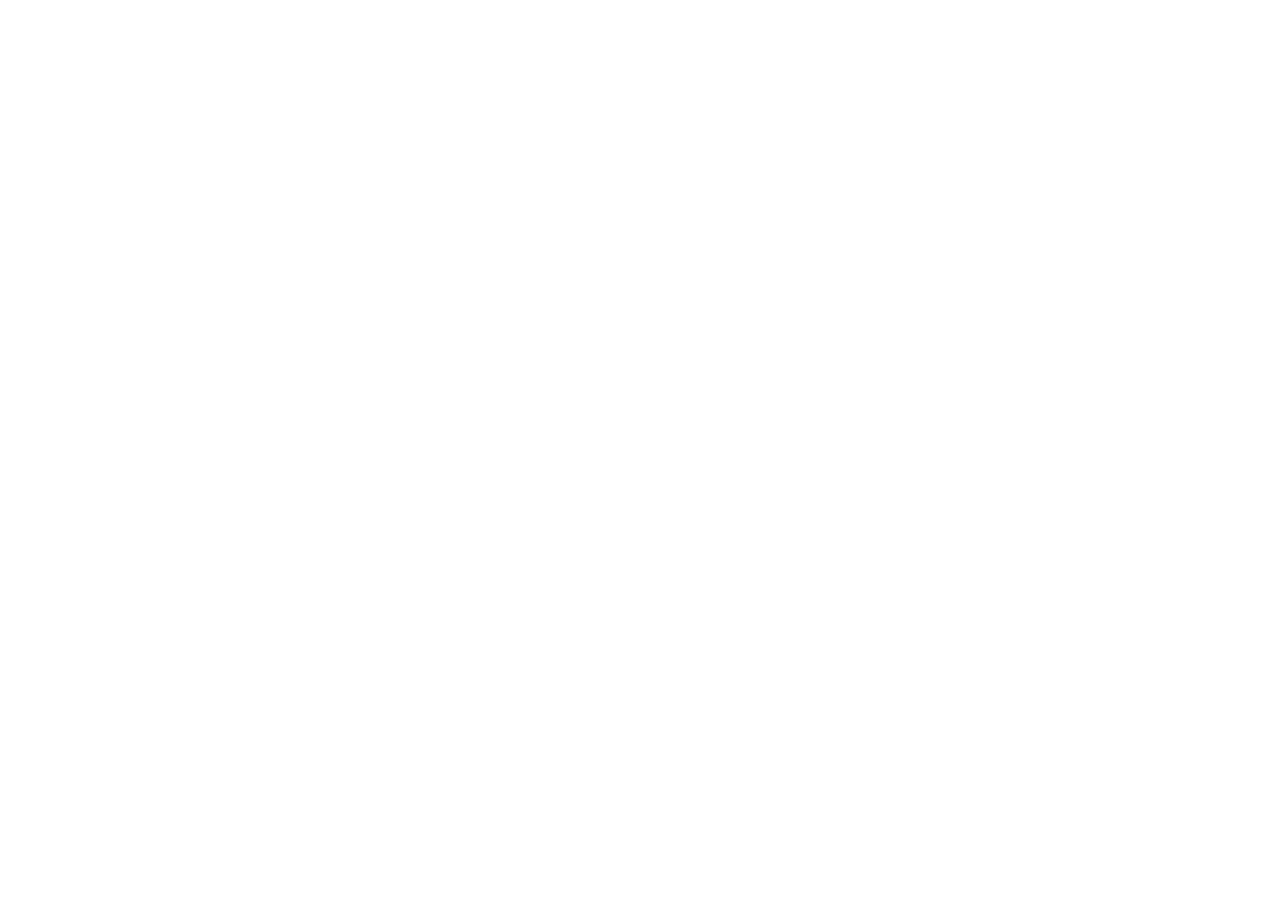
==== ProjectOne/index.html @ 0826baa7 "111" ====
<!DOCTYPE html>
<html lang="en">

<head>
    <meta charset="UTF-8">
    <meta name="viewport" content="width=device-width, initial-scale=1.0">
    <meta http-equiv="X-UA-Compatible" content="ie=edge">

    <link rel="stylesheet" href="../ProjectOne-master/css/only base.css">
    <link rel="stylesheet" href="../ProjectOne-master/css/index.css">

    <title>新蛋网</title>
</head>

<body>
    <div id="newEgg">
        <div class="header">
            <div class="header1">
                <div class="content clearfloat">
                    
                </div>
            </div>
            <div class="header2">
                <div class="content clearfloat">
                </div>
            </div>
            <div class="header3" id="header3">
                <div class="content clearfloat">
                </div>
            </div>
        </div>
        <!-- <div class="banner">
        </div>
        <div class="main">
        </div>
        <div class="footer">
        </div>
        <div class="aside">
        </div>
    </div> -->
</body>



</html>
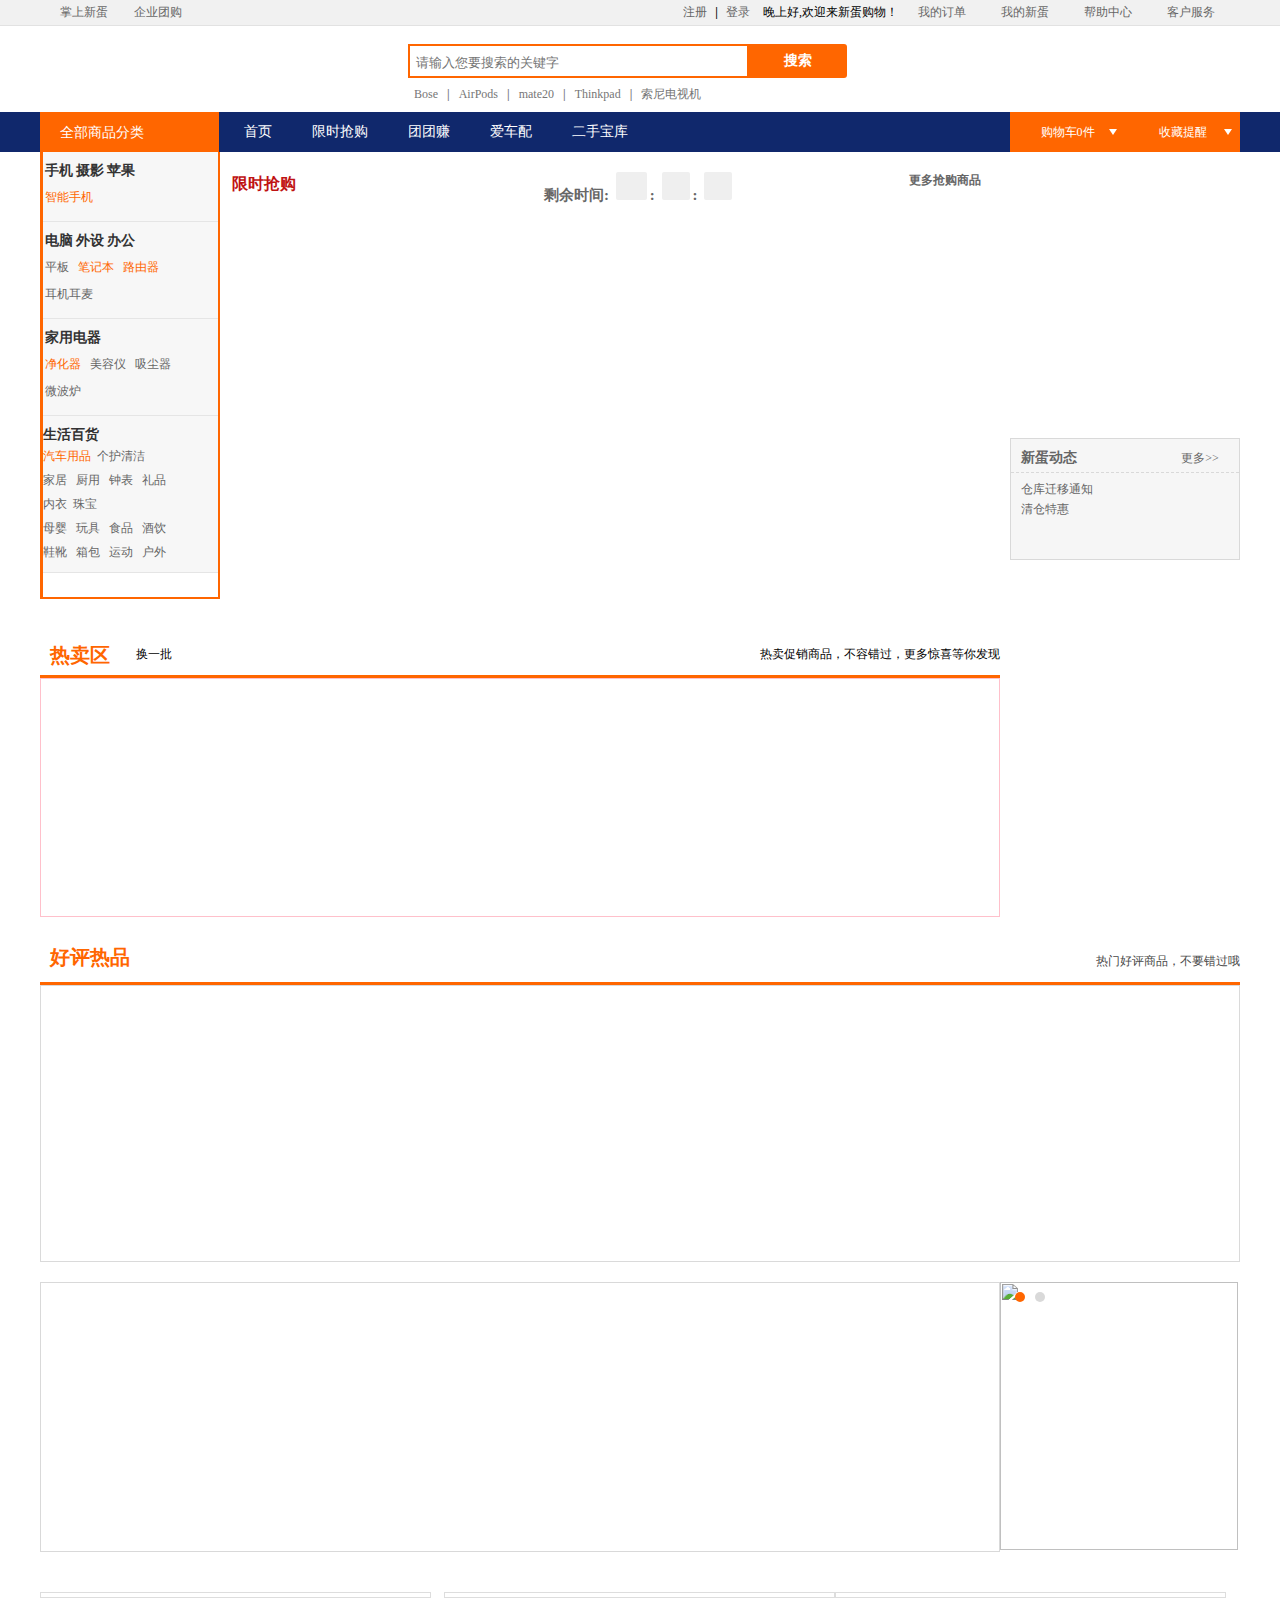
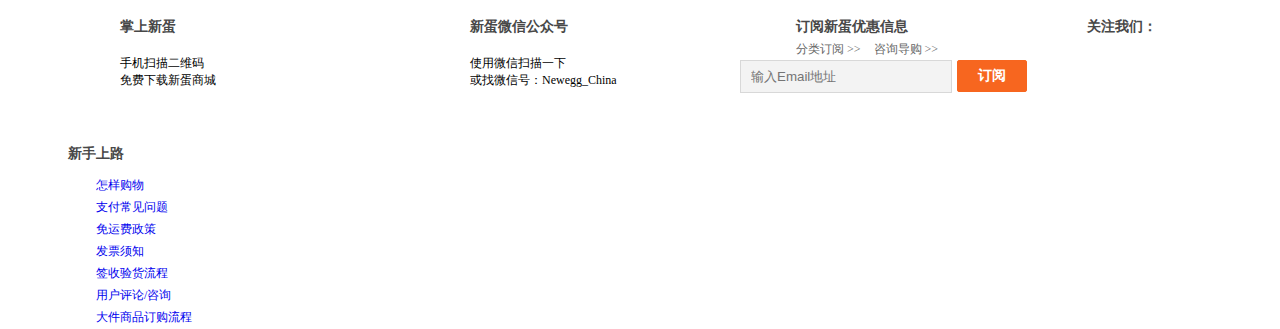
==== commit 3543d569: "不想写首页了" ====
--- a/ProjectOne/index.html
+++ b/ProjectOne/index.html
@@ -3,11 +3,27 @@
 
 <head>
     <meta charset="UTF-8">
-    <meta name="viewport" content="width=device-width, initial-scale=1.0">
-    <meta http-equiv="X-UA-Compatible" content="ie=edge">
-
-    <link rel="stylesheet" href="../ProjectOne-master/css/only base.css">
-    <link rel="stylesheet" href="../ProjectOne-master/css/index.css">
+    <link rel="stylesheet" href="../ProjectOne/css/only base.css">
+
+    <link rel="stylesheet" href="../ProjectOne/css/index.css">
+    <!-- 字体图标 -->
+    <link rel="stylesheet" href="../ProjectOne/css/font_fknrdu9opt5/iconfont.css">
+    <link rel="stylesheet" href="../ProjectOne/css/font_sjpjuqldo1c/iconfont.css">
+    <link rel="stylesheet" href="../ProjectOne/css/font_24dx3bzf0zr/iconfont.css">
+    <link rel="stylesheet" href="../ProjectOne/css/font_9bovyqozj49/iconfont.css">
+    <link rel="stylesheet" href="../ProjectOne/css/font_3hfa3jl4brh/iconfont.css">
+    <link rel="stylesheet" href="../ProjectOne/css/font_wdfr5un4haa/iconfont.css">
+
+    <link rel="stylesheet" href="../ProjectOne/css/lunbotu1.css">
+    <link rel="stylesheet" href="../ProjectOne/css/lunbotu2.css">
+    <link rel="stylesheet" href="../ProjectOne/css/lunbotu3.css">
+    <link rel="stylesheet" href="../ProjectOne/css/lunbotu4.css">
+    <link rel="stylesheet" href="../ProjectOne/css/lunbotu5.css">
+    <link rel="stylesheet" href="../ProjectOne/css/lunbotu6.css">
+    <link rel="stylesheet" href="../ProjectOne/css/lunbotu7.css">
+
+
+    <script src="../ProjectOne/js/jquery-3.4.1.js"></script>
 
     <title>新蛋网</title>
 </head>
@@ -16,28 +32,533 @@
     <div id="newEgg">
         <div class="header">
             <div class="header1">
-                <div class="content clearfloat">
-                    
+                <div class="content ">
+                    <ul class="left">
+                        <li>
+                            <a href="">掌上新蛋</a>
+                            <ul>
+                                <li>
+                                    <h2>新蛋APP</h2>
+                                    <img src="https://c2.neweggimages.com.cn/WebResources/2009/Default/Nest/img_v3/qrcode_app.png"
+                                        width="100" height="100" alt="">
+                                    <p>全新APP</p>
+                                    <p>让购物成为享受</p>
+                                </li>
+                                <li>
+                                    <p>新蛋公众号</p>
+                                    <img src="https://c2.neweggimages.com.cn/WebResources/2009/Default/Nest/img_v3/qrcode_wechat.jpg"
+                                        width="100" height="100" alt="">
+                                    <p>精彩文章</p>
+                                    <p>周周更不停</p>
+                                </li>
+                            </ul>
+                        </li>
+
+
+                        <li>
+                            <a href="https://www.newegg.cn/Service/HelpCenter.aspx?sysno=30" target="_blank">企业团购</a>
+
+                        </li>
+                    </ul>
+
+                    <div class="right fr">
+                        <div class="left1  fl">
+                            <a href="">注册</a>
+                            <b>|</b>
+                            <a href="">登录</a>
+                            <span>晚上好,欢迎来新蛋购物！</span>
+                        </div>
+
+                        <ul class="fr">
+                            <li>
+                                <a href="">我的订单</a>
+                                <i class="iconfont icon-jiantouarrow483"></i>
+
+                                <span>请 <a href="">登录</a> 后查看</span>
+                            </li>
+                            <li>
+                                <a href="">我的新蛋</a>
+                                <i class="iconfont icon-jiantouarrow483"></i>
+                                <span>请 <a href="">登录</a> 后查看</span>
+                            </li>
+                            <li><a href="">帮助中心</a></li>
+                            <li><a href="">客户服务</a>
+                                <i class="iconfont icon-jiantouarrow483"></i>
+                                <div>
+                                    <p>400-820-4400</p>
+                                    <p>021-67072699</p>
+                                    <p>每天9：00-18：00
+                                    </p>
+                                    <div>
+                                        <a href="" class="fl">在线咨询</a>
+                                        <a href="" class="fl">邮件我们</a>
+                                    </div>
+                                </div>
+                            </li>
+                        </ul>
+                    </div>
                 </div>
             </div>
             <div class="header2">
-                <div class="content clearfloat">
-                </div>
-            </div>
-            <div class="header3" id="header3">
-                <div class="content clearfloat">
+                <div class="content ">
+                    <a href=""></a>
+                    <div>
+
+                        <div>
+                            <input type="text" placeholder="请输入您要搜索的关键字" id="sousuokuang">
+                        </div>
+                        <a href="">搜索</a>
+
+                        <p>
+                            <a href="">Bose</a>
+                            <b>|</b>
+                            <a href="">AirPods</a>
+                            <b>|</b>
+                            <a href="">mate20</a>
+                            <b>|</b>
+                            <a href="">Thinkpad</a>
+                            <b>|</b>
+                            <a href="">索尼电视机</a>
+                        </p>
+                    </div>
+
+                </div>
+            </div>
+            <div class="header3">
+                <div class="content ">
+                    <div>
+                        <a href="">全部商品分类</a>
+                        <i class="iconfont icon-jiantouarrow483"></i>
+                    </div>
+                    <ul>
+                        <li><a href="">首页</a></li>
+                        <li><a href="">限时抢购</a></li>
+                        <li><a href="">团团赚</a></li>
+                        <li><a href="">爱车配</a></li>
+                        <li><a href="">二手宝库</a></li>
+                    </ul>
+                    <ul>
+                        <li> <a href="">购物车0件<i></i></a>
+
+                            <div> <i class="iconfont  icon-gouwuche  "></i> <span>您还没有购买商品，快去挑选吧！</span>
+                            </div>
+
+                        </li>
+                        <li>
+
+                            <a href="">收藏提醒<i></i></a>
+
+                            <div> <span>请登录后查看</span> <a href="">登录</a></div>
+
+                        </li>
+                    </ul>
                 </div>
             </div>
         </div>
-        <!-- <div class="banner">
+        <div class="main1">
+            <div class="content clearfloat">
+                <div class="left fl">
+                    <div class="up clearfloat">
+                        <div class="left1 fl">
+                            <ul id="tabs">
+                                <li class="clearfloat">
+                                    <i class=" iconfont icon-planebfeiji fl"></i>
+                                    <div class="fl">
+                                        <h3>
+                                            <a href="">手机</a>
+                                            <a href="">摄影</a>
+                                            <a href="">苹果</a>
+                                            <i class="iconfont icon-youjiantou"></i>
+                                        </h3>
+                                        <p>
+                                            <a href="" class="aO">智能手机</a>
+                                        </p>
+                                    </div>
+                                </li>
+
+                                <li class="clearfloat"> <i class=" iconfont icon-shouji fl"></i>
+                                    <div class="fl">
+                                        <h3>
+                                            <a href="">电脑</a>
+                                            <a href="">外设</a>
+                                            <a href="">办公</a>
+                                            <i class="iconfont icon-youjiantou"></i>
+                                        </h3>
+                                        <p>
+                                            <a href="">平板</a>
+                                            <a href="" class="aO">笔记本</a>
+                                            <a href="" class="aO">路由器</a>
+                                            <br>
+                                            <a href="">耳机耳麦</a>
+                                        </p>
+                                    </div>
+                                </li>
+
+                                <li class="clearfloat">
+                                    <i class=" iconfont icon-diannao fl"></i>
+                                    <div class="fl">
+                                        <h3>
+                                            <a href="">家用电器</a>
+                                            <i class="iconfont icon-youjiantou"></i>
+                                        </h3>
+                                        <p>
+                                            <a href="" class="aO">净化器</a>
+                                            <a href="">美容仪</a>
+                                            <a href="">吸尘器</a>
+                                            <br>
+                                            <a href="">微波炉</a>
+                                        </p>
+                                    </div>
+                                </li>
+
+                                <div class="clearfloat">
+                                    <i class=" iconfont icon-tubiaozhizuomoban- fl"></i>
+
+                                    <div class="fl">
+                                        <h3>
+                                            <a href="">生活百货</a>
+                                            <i class="iconfont icon-youjiantou"></i>
+                                        </h3>
+
+                                        <ul class="tabs2">
+                                            <li>
+                                                <a href="" class="aO">汽车用品</a><a href="">个护清洁</a>
+                                            </li>
+
+                                            <li>
+                                                <a href="">家居</a>
+                                                <a href="">厨用</a>
+                                                <a href="">钟表</a>
+                                                <a href="">礼品</a>
+                                            </li>
+
+                                            <li>
+                                                <a href="">内衣</a><a href="">珠宝</a>
+                                            </li>
+
+                                            <li>
+                                                <a href="">母婴</a>
+                                                <a href="">玩具</a>
+                                                <a href="">食品</a>
+                                                <a href="">酒饮</a>
+                                            </li>
+
+                                            <li>
+                                                <a href="">鞋靴</a>
+                                                <a href="">箱包</a>
+                                                <a href="">运动</a>
+                                                <a href="">户外</a>
+                                            </li>
+                                        </ul>
+
+                                    </div>
+                                </div>
+
+                            </ul>
+
+                        </div>
+
+                        <div class="right1 fl">
+                            <div class="center" id="center">
+                                <div id="table1" class="001">
+                                </div>
+
+                                <table class="fl table2">
+                                    <caption>热门品牌</caption>
+                                    <tr>
+                                        <td> <a href=""><img
+                                                    src="https://c1.neweggimages.com.cn/NeweggPic2/Marketing/201402/logo/apple.jpg"
+                                                    alt="苹果"></a> </td>
+                                        <td> <a href=""><img
+                                                    src="https://c1.neweggimages.com.cn/NeweggPic2/Description/huaweibannera.jpg"
+                                                    alt="华为"></a> </td>
+                                    </tr>
+                                    <tr>
+                                        <td> <a href="">
+                                                <img width="100" alt="小米"
+                                                    src="https://c1.neweggimages.com.cn/NeweggPic2/Description/xiaomibannera.jpg">
+
+
+                                        <td> <a href=""><img width="100" alt="魅族"
+                                                    src="https://c1.neweggimages.com.cn/NeweggPic2/Description/meizubannera.jpg"></a>
+                                        </td>
+                                    </tr>
+                                    <tr>
+                                        <td> <a href=""><img
+                                                    src="https://c1.neweggimages.com.cn/NeweggPic2/Description/jianengbannerb.jpg"
+                                                    alt="canon"></a> </td>
+                                        <td> <a href=""><img
+                                                    src="https://c1.neweggimages.com.cn/NeweggPic2/Description/nikangbannera.jpg"
+                                                    alt="Nikon"></a> </td>
+                                    </tr>
+                                </table>
+
+                                <div class="bg1"> <img
+                                        src="https://c1.neweggimages.com.cn/NeweggPic2/Description/mate20tu.jpg" alt="">
+                                </div>
+
+                            </div>
+
+                            <div class="up1 banner" id="lunbotu1">
+
+
+                            </div>
+
+                            <div class="down1">
+                                <div class="title1">
+                                    <h2>限时抢购</h2>
+                                    <span>剩余时间: <span id="timer1">
+                                            <span id="spanH"></span>:
+                                            <span id="spanM"></span>:
+                                            <span id="spanS"></span>
+                                        </span></span>
+                                    <a href="https://www.newegg.cn/CountDown.htm" target="_blank"
+                                        class="more">更多抢购商品</a>
+                                </div>
+                                <div id="lunbotu2">
+                                </div>
+                            </div>
+                        </div>
+                    </div>
+                    <div class="down">
+                        <h2>热卖区</h2>
+                        <div class="hot_buy_title">
+                            <p href="" id="change3">换一批</p>
+                            <span>热卖促销商品，不容错过，更多惊喜等你发现</span>
+                        </div>
+                        <div id="lunbotu3">
+                        </div>
+                    </div>
+                </div>
+                <div class="right fr">
+                    <div id="lunbotu4">
+                    </div>
+                    <a href="" class="right_a1"><img
+                            src="https://c1.neweggimages.com.cn/NeweggPic2/Marketing/201907/tg0731/230x218_1.jpg"
+                            alt=""></a>
+                    <div class="news">
+                        <dl>
+                            <dt>
+                                <h5 class="fl">新蛋动态</h5><a href="http://www.newegg.cn/NewsList/1.htm"
+                                    target="_blank">更多&gt;&gt;</a>
+                            </dt>
+
+                            <dd>
+                                <a href="https://www.newegg.cn/News/9270.htm" target="_blank">仓库迁移通知</a>
+                                <i class="iconfont icon-new"></i>
+                            </dd>
+
+                            <dd><a href="http://www.newegg.cn/P/wf4s.htm" target="_blank">清仓特惠</a>
+                            </dd>
+                        </dl>
+                    </div>
+                    <div id="lunbotu5">
+                        <!-- <ul>
+                            <li><a href=""><img src="" alt=""></a></li>
+                            <li><a href=""><img src="" alt=""></a></li>
+                            <li><a href=""><img src="" alt=""></a></li>
+                            <li><a href=""><img src="" alt=""></a></li>
+                            <li><a href=""><img src="" alt=""></a></li>
+                        </ul> -->
+
+                    </div>
+                </div>
+            </div>
+
         </div>
-        <div class="main">
+        <div class="main2 clearfloat">
+            <div class="content">
+                <h2>好评热品 <span>热门好评商品，不要错过哦</span></h2>
+                <ul id="goodsGoodReputation"></ul>
+                </ul>
+                <div class="Container_Tab">
+                    <ul id="goodsGoodReputation2">
+                    </ul>
+                    <div id="lunbotu6">
+
+                    </div>
+                </div>
+
+
+
+            </div>
         </div>
-        <div class="footer">
+        <div class="main3">
+            <div class="content" id="allFloor">
+
+                <div class="floor clearfloat">
+
+                    <div class="right3 fr"></div>
+
+                </div>
+
+            </div>
         </div>
-        <div class="aside">
+        <div class="foot">
+            <div class="content">
+                <ul class="f1 clearfloat">
+                    <li><a href=""> <img
+                                src="https://c1.neweggimages.com.cn/neweggpic2/Marketing/201701/webui/b3_v3.jpg"
+                                alt=""></a>
+                    </li>
+                    <li> <a href=""> <img
+                                src="https://c1.neweggimages.com.cn/neweggpic2/Marketing/201701/webui/b4_v2.jpg"
+                                alt=""></a>
+
+                    </li>
+                    <li>
+                        <a href=""> <img
+                                src="https://c1.neweggimages.com.cn/neweggpic2/Marketing/201701/webui/b5_v2.jpg"
+                                alt=""></a>
+
+                    </li>
+                </ul>
+                <div class="f2 clearfloat">
+                    <ul class="fl  clearfloat">
+                        <li>
+                            <div class="fl f2a"></div>
+
+                            <div class="fl f2b">
+                                <h3>掌上新蛋</h3>
+                                <p>手机扫描二维码
+                                    <br>免费下载新蛋商城
+                                </p>
+
+
+                            </div>
+
+                        </li>
+                        <li>
+                            <div class="fl f2a"></div>
+
+                            <div class="fl f2b">
+                                <h3>新蛋微信公众号</h3>
+                                <p>使用微信扫描一下
+                                    <br>或找微信号：Newegg_China
+                                </p>
+
+
+                            </div>
+
+                        </li>
+                    </ul>
+                    <div class="subscibe fl">
+                        <div class="up2 clearfloat">
+                            <span class="tubiao fl"></span>
+                            <div class="up2a fl">
+                                <h3>订阅新蛋优惠信息</h3>
+                                <p>
+                                    <span class="span1">分类订阅&nbsp;>></span>
+                                    <span>咨询导购&nbsp;>></span>
+                                </p>
+
+                            </div>
+                        </div>
+                        <div class="down2 clearfloat">
+                            <input type="text" placeholder="输入Email地址" class="fl">
+                            <a href="" class="fl">订阅</a>
+                        </div>
+
+
+
+                    </div>
+                    <div class="focusUs fr">
+                        <h3>关注我们：</h3>
+                        <ul class="clearfloat">
+                            <li>
+                                <span class="fl"></span>
+                                <a href="" class="fr">加关注</a>
+                            </li>
+                            <li>
+                                <span class="fl"></span>
+                                <a href="" class="fr">加关注</a>
+                            </li>
+                        </ul>
+
+
+                    </div>
+
+                </div>
+                <div class="f3">
+                    <dl>
+                        <dt>新手上路</dt>
+                        <dd>
+                            <ul>
+                                <li><a href="https://www.newegg.cn/Service/HelpCenter.aspx?sysno=27" target="_blank"
+                                        title="怎样购物">怎样购物</a></li>
+
+                                <li><a href="https://www.newegg.cn/Service/HelpCenter.aspx?sysno=35" target="_blank"
+                                        title="支付常见问题">支付常见问题</a></li>
+
+                                <li><a href="https://www.newegg.cn/Service/HelpCenter.aspx?sysno=71" target="_blank"
+                                        title="免运费政策">免运费政策</a></li>
+                                <li><a href="https://www.newegg.cn/Service/HelpCenter.aspx?sysno=66" target="_blank"
+                                        title="发票须知">发票须知</a></li>
+                                <li><a href="https://www.newegg.cn/Service/HelpCenter.aspx?sysno=97" target="_blank"
+                                        title="签收验货流程">签收验货流程</a></li>
+                                <li><a href="https://www.newegg.cn/Service/HelpCenter.aspx?sysno=98" target="_blank"
+                                        title="用户评论/咨询">用户评论/咨询</a></li>
+                                <li><a href="https://www.newegg.cn/Service/HelpCenter.aspx?sysno=31" target="_blank"
+                                        title="大件商品订购流程">大件商品订购流程</a></li>
+                            </ul>
+                        </dd>
+                    </dl>
+                </div>
+
+            </div>
+
         </div>
-    </div> -->
+    </div>
+    </div>
+    </div>
+    <script src="../ProjectOne/js/index.js"></script>
+
+    <!-- 选项卡数据和渲染js -->
+    <script src="../ProjectOne/server/data/xiangxiangka2 .js"></script>
+    <script src="../ProjectOne/js/tabs.js"></script>
+
+    <!-- 轮播图1 -->
+    <script src="../ProjectOne/js/lunbotu1.js"></script>
+
+    <!-- 定时器1 -->
+    <script src="../ProjectOne/js/timer.js"></script>
+
+    <!-- 轮播图2 -->
+    <script src="../ProjectOne/server/data/lunbotu2.js"></script>
+    <script src="../ProjectOne/js/lunbotu2.js"></script>
+
+    <!-- 轮播图3 -->
+    <script src="../ProjectOne/server/data/lunbotu3.js"></script>
+    <script src="../ProjectOne/js/lunbotu3.js"></script>
+
+    <!-- 轮播图4 -->
+    <script src="../ProjectOne/js/lunbotu4.js"></script>
+
+    <!-- 轮播图5 -->
+    <script src="../ProjectOne/server/data/lunbotu5.js"></script>
+    <script src="../ProjectOne/js/lunbotu5.js"></script>
+
+    <!-- 好评热品1-->
+    <script src="../ProjectOne/server/data/goodsGoodReputation.js"></script>
+    <script src="../ProjectOne/js/goodsGoodReputation.js"></script>
+
+    <!-- 好评热品2-->
+    <script src="../ProjectOne/server/data/goodsGoodReputation2.js"></script>
+    <script src="../ProjectOne/js/goodsGoodReputation2.js"></script>
+
+    <!-- 轮播图6 -->
+    <script src="../ProjectOne/js/lunbotu6.js"></script>
+
+    <!-- main3 floor -->
+    <script src="../ProjectOne/server/data/allFloor.js"></script>
+    <script src="../ProjectOne/js/floor.js"></script>
+
+    <!-- 轮播图7 -->
+    <script src="../ProjectOne/server/data/lunbotu7.js"></script>
+    <script src="../ProjectOne/js/lunbotu7.js"></script>
+
+
+
 </body>
 
 
--- a/ProjectOne/css/only base.css
+++ b/ProjectOne/css/only base.css
@@ -0,0 +1,142 @@
+/*(1)清除默认样式*/
+html,
+body,
+ul,
+li,
+ol,
+dl,
+dd,
+dt,
+p,
+h1,
+h2,
+h3,
+h4,
+h5,
+h6,
+form,
+fieldset,
+legend,
+img,
+input {
+    margin: 0;
+    padding: 0;
+}
+
+fieldset,
+img,
+input,
+button {
+    border: 0 none;
+    padding: 0;
+    margin: 0;
+    outline-style: none;
+}
+
+/*去掉input等聚焦时的蓝色边框*/
+ul,
+li,
+ol {
+    list-style: none;
+}
+
+/* 行内元素的垂直居中 */
+/* 
+vertical-align：top 
+
+*/
+select,
+input {
+    vertical-align: middle;
+}
+
+/*select, input, textarea { font-size:12px; margin:0; }*/
+/*防止拖动*/
+textarea {
+    resize: none;
+}
+
+/*  去掉图片低测默认的3-4像素空白缝隙，或者用display：block也可以*/
+/* table { border-collapse:collapse; } */
+
+img {
+    border: 0;
+    vertical-align: middle;
+}
+
+
+a {
+    text-decoration: none;
+}
+
+
+/*清除浮动（不管）*/
+.clearfix:before,
+.clearfix:after {
+    /*清楚浮动*/
+    content: "";
+    display: table;
+}
+
+.clearfix:after {
+    clear: both;
+}
+
+.clearfix {
+    *zoom: 1;
+    /*IE/7/6*/
+}
+
+h1,
+h2,
+h3,
+h4,
+h5,
+h6 {
+    font-weight: normal;
+    font-size: 1em;
+}
+
+/* 设置h标签的大小，设置跟父亲一样大的字体font-size:100%; */
+
+s,
+i,
+em {
+    font-style: normal;
+    text-decoration: none;
+}
+
+
+.fl {
+    float: left;
+}
+
+.fr {
+    float: right;
+}
+
+.ac {
+    text-align: center;
+}
+
+.f12 {
+    font-size: 12px;
+}
+
+.f14 {
+    font-size: 14px;
+}
+
+.f16 {
+    font-size: 16px;
+}
+
+/* 万能清浮动大法好 */
+.clearfloat::after {
+    content: "";
+    display: block;
+    overflow: hidden;
+    height: 0;
+    clear: both;
+    visibility: hidden;
+}--- a/ProjectOne/css/index.css
+++ b/ProjectOne/css/index.css
@@ -0,0 +1,1496 @@
+#newEgg {
+  width: 100%;
+  height: 100%;
+  font-size: 12px;
+}
+
+#newEgg .header {
+  width: 100%;
+}
+
+#newEgg .header .header1 {
+  width: 100%;
+  height: 25px;
+  background-color: #f1f1f1;
+  border-bottom: 1px solid #e2e2e2;
+}
+
+#newEgg .header .header1 .content {
+  width: 1200px;
+  height: 100%;
+  margin: 0 auto;
+}
+
+#newEgg .header .header1 .content .left {
+  float: left;
+  height: 100%;
+}
+
+#newEgg .header .header1 .content .left > li {
+  width: 74px;
+  height: 100%;
+  float: left;
+}
+
+#newEgg .header .header1 .content .left > li a {
+  display: block;
+  height: 100%;
+  line-height: 24px;
+  font-size: 12px;
+  color: #666;
+  font-family: 'Trebuchet MS', 'Lucida Sans Unicode', 'Lucida Grande', 'Lucida Sans', Arial, sans-serif;
+  padding-left: 20px;
+}
+
+#newEgg .header .header1 .content .left > li:nth-child(1) {
+  background: url(https://s.neweggimages.com.cn/WebResources/2009/Default/Nest/img_v3/topbar_sprite150428.png) 0 0 no-repeat;
+  background-position: 0 7px;
+  position: relative;
+}
+
+#newEgg .header .header1 .content .left > li:nth-child(1) ul {
+  display: none;
+  border: 1px solid #e2e2e2;
+  border-top: none;
+  border-right: none;
+  position: absolute;
+  top: 25px;
+  z-index: 999;
+  width: 302px;
+}
+
+#newEgg .header .header1 .content .left > li:nth-child(1) ul li {
+  float: left;
+  width: 150px;
+  min-height: 170px;
+  padding: 5px 0;
+  background-color: #FFF;
+  border-right: 1px solid #E1E1E1;
+  text-align: left;
+}
+
+#newEgg .header .header1 .content .left > li:nth-child(1) ul li h2 {
+  color: #333;
+  text-align: center;
+  line-height: 24px;
+  font-size: 12px;
+}
+
+#newEgg .header .header1 .content .left > li:nth-child(1) ul li img {
+  margin: 0 auto;
+  display: block;
+  width: 100px;
+  height: 100px;
+  border: none;
+}
+
+#newEgg .header .header1 .content .left > li:nth-child(1) ul li p {
+  color: #666;
+  display: block;
+  text-align: center;
+  line-height: 1.6;
+}
+
+#newEgg .header .header1 .content .left > li:nth-child(1):hover ul {
+  display: block;
+}
+
+#newEgg .header .header1 .content .left > li:nth-child(2) {
+  background: url(https://s.neweggimages.com.cn/WebResources/2009/Default/Nest/img_v3/topbar_sprite150428.png) 0 0 no-repeat;
+  background-position: 0 -127px;
+}
+
+#newEgg .header .header1 .content .right {
+  height: 100%;
+}
+
+#newEgg .header .header1 .content .right .left1 {
+  height: 100%;
+  margin-right: 10px;
+  position: relative;
+}
+
+#newEgg .header .header1 .content .right .left1 a {
+  display: inline-block;
+  height: 100%;
+  color: #666;
+  line-height: 24px;
+}
+
+#newEgg .header .header1 .content .right .left1 b {
+  margin: 0 5px;
+}
+
+#newEgg .header .header1 .content .right .left1 span {
+  margin-left: 10px;
+}
+
+#newEgg .header .header1 .content .right ul li {
+  float: left;
+  padding: 0;
+  height: 24px;
+  margin-left: -1px;
+  position: relative;
+}
+
+#newEgg .header .header1 .content .right ul li > a {
+  display: inline-block;
+  padding: 0 25px 0 11px;
+  position: relative;
+  z-index: 1;
+  color: #666;
+  line-height: 24px;
+}
+
+#newEgg .header .header1 .content .right ul li i {
+  position: absolute;
+  right: 10px;
+  top: 5px;
+  font-size: 10px;
+  transform: scale(0.7);
+}
+
+#newEgg .header .header1 .content .right ul li > span {
+  display: none;
+  position: absolute;
+  min-width: 95px;
+  right: -1px;
+  top: 20px;
+  padding: 5px 10px;
+  text-align: center;
+  white-space: nowrap;
+  background-color: #fff;
+  border: 1px solid #eee;
+  box-shadow: 2px 2px 5px rgba(0, 0, 0, 0.2);
+}
+
+#newEgg .header .header1 .content .right ul li:hover {
+  background-color: #fff;
+}
+
+#newEgg .header .header1 .content .right ul li:hover > span {
+  display: block;
+  border: none;
+}
+
+#newEgg .header .header1 .content .right ul li:hover i {
+  transform: scale(0.7) rotate(180deg);
+}
+
+#newEgg .header .header1 .content .right ul li:nth-child(3):hover a {
+  text-decoration: underline;
+}
+
+#newEgg .header .header1 .content .right ul li:nth-child(4):hover > div {
+  display: block;
+}
+
+#newEgg .header .header1 .content .right ul li:nth-child(4) > div {
+  display: none;
+  position: absolute;
+  width: 148px;
+  height: 101px;
+  white-space: nowrap;
+  box-shadow: 2px 2px 5px rgba(0, 0, 0, 0.2);
+  right: -1px;
+  top: 23px;
+  padding-top: 6px;
+  box-sizing: border-box;
+  background-color: #fff;
+  border: 1px solid #eee;
+  text-align: center;
+  line-height: 18px;
+  z-index: 10;
+}
+
+#newEgg .header .header1 .content .right ul li:nth-child(4) > div p:nth-child(1) {
+  font-size: 14px;
+  color: #fe7b23;
+  font-weight: 800;
+}
+
+#newEgg .header .header1 .content .right ul li:nth-child(4) > div p:nth-child(2) {
+  font-weight: 800;
+}
+
+#newEgg .header .header1 .content .right ul li:nth-child(4) > div p:nth-child(3) {
+  margin-bottom: 8px;
+}
+
+#newEgg .header .header1 .content .right ul li:nth-child(4) > div div {
+  display: flex;
+  justify-content: center;
+}
+
+#newEgg .header .header1 .content .right ul li:nth-child(4) > div div a {
+  display: block;
+  width: 60px;
+  height: 25px;
+  line-height: 25px;
+  background-color: #4f9ee7;
+  color: white;
+}
+
+#newEgg .header .header1 .content .right ul li:nth-child(4) > div div a:nth-child(1) {
+  margin-right: 4px;
+}
+
+#newEgg .header .header2 {
+  width: 100%;
+  height: 86px;
+}
+
+#newEgg .header .header2 .content {
+  width: 1200px;
+  height: 100%;
+  margin: 0 auto;
+  position: relative;
+}
+
+#newEgg .header .header2 .content > a {
+  width: 318px;
+  height: 65px;
+  position: absolute;
+  left: 4px;
+  top: 11px;
+  background: url(https://s.neweggimages.com.cn/WebResources/2009/Default/Nest/img_v3/logocn_1213.png) no-repeat;
+}
+
+#newEgg .header .header2 .content > div {
+  height: 34px;
+  position: absolute;
+  top: 18px;
+  left: 368px;
+}
+
+#newEgg .header .header2 .content > div > div {
+  width: 337px;
+  height: 30px;
+  border: 2px solid #f60;
+  float: left;
+  line-height: 30px;
+}
+
+#newEgg .header .header2 .content > div > div input {
+  width: 330px;
+  border: 0;
+  background: none;
+  text-indent: 6px;
+  height: 27px;
+  color: #b7b7b7;
+  padding: 1px 0px;
+}
+
+#newEgg .header .header2 .content > div > a {
+  width: 98px;
+  height: 34px;
+  background: #f60;
+  color: #fff;
+  text-indent: 0;
+  font: bolder 14px/34px simsun;
+  text-align: center;
+  border-radius: 0 3px 3px 0;
+  text-decoration: none;
+  display: inline-block;
+  overflow: hidden;
+}
+
+#newEgg .header .header2 .content > div > p {
+  color: #767676;
+  margin-top: 4px;
+  overflow: hidden;
+  clear: both;
+}
+
+#newEgg .header .header2 .content > div > p a {
+  margin: 0 6px;
+  color: #767676;
+}
+
+#newEgg .header .header2 .content > div > p a:hover {
+  text-decoration: underline;
+}
+
+#newEgg .header .header3 {
+  width: 100%;
+  height: 40px;
+  color: #484848;
+  background-color: #10286C;
+}
+
+#newEgg .header .header3 .content {
+  width: 1200px;
+  height: 100%;
+  margin: auto;
+  position: relative;
+  display: flex;
+}
+
+#newEgg .header .header3 .content > div {
+  width: 179px;
+  height: 40px;
+  background-color: #F60;
+  display: flex;
+  margin-right: 5px;
+}
+
+#newEgg .header .header3 .content > div a {
+  height: 40px;
+  overflow: hidden;
+  color: #FFF;
+  font: 14px/42px microsoft yahei;
+  text-indent: 20px;
+}
+
+#newEgg .header .header3 .content > div i {
+  line-height: 40px;
+  color: white;
+  margin-left: 10px;
+  transform: scale(0.5);
+  font-weight: 800;
+}
+
+#newEgg .header .header3 .content ul:nth-child(2) {
+  height: 100%;
+}
+
+#newEgg .header .header3 .content ul:nth-child(2) li {
+  float: left;
+  line-height: 40px;
+  -webkit-transition: all .5s;
+  -o-transition: all .5s;
+  -moz-transition: all .5s;
+  transition: all .5s;
+}
+
+#newEgg .header .header3 .content ul:nth-child(2) li a {
+  display: block;
+  height: 100%;
+  color: white;
+  line-height: 40px;
+  font-size: 14px;
+  text-align: center;
+  padding: 0 20px;
+}
+
+#newEgg .header .header3 .content ul:nth-child(2) li:hover {
+  background-color: #295DD7;
+}
+
+#newEgg .header .header3 ul:nth-child(3) {
+  position: absolute;
+  right: 0;
+  width: 230px;
+  height: 100%;
+}
+
+#newEgg .header .header3 ul:nth-child(3) li {
+  float: left;
+  width: 50%;
+  height: 100%;
+  position: relative;
+  background-color: #f60;
+}
+
+#newEgg .header .header3 ul:nth-child(3) li a {
+  display: block;
+  width: 100%;
+  height: 100%;
+  color: white;
+  line-height: 40px;
+  text-align: center;
+  position: relative;
+}
+
+#newEgg .header .header3 ul:nth-child(3) li a i {
+  position: absolute;
+  right: 8px;
+  top: 17px;
+  border: 4px solid transparent;
+  border-top: 6px solid white;
+}
+
+#newEgg .header .header3 ul:nth-child(3) li div {
+  width: 230px;
+  height: 65px;
+  position: absolute;
+  top: 38px;
+  display: none;
+  text-align: center;
+}
+
+#newEgg .header .header3 ul:nth-child(3) li div i {
+  font-size: 24px;
+  line-height: 65px;
+}
+
+#newEgg .header .header3 ul:nth-child(3) li div span {
+  line-height: 65px;
+}
+
+#newEgg .header .header3 ul:nth-child(3) li div a {
+  display: inline-block;
+  width: 46px;
+  height: 25px;
+  background-color: #f60;
+  line-height: 25px;
+}
+
+#newEgg .header .header3 ul:nth-child(3) li:hover > a i {
+  border: 4px solid transparent;
+  border-bottom: 6px solid black;
+  top: 8px;
+}
+
+#newEgg .header .header3 ul:nth-child(3) li:nth-child(1) div {
+  left: -2px;
+}
+
+#newEgg .header .header3 ul:nth-child(3) li:nth-child(2) div {
+  right: -2px;
+}
+
+#newEgg .header .header3 ul:nth-child(3) li:hover {
+  background-color: white;
+  border: 2px solid #f60;
+  border-bottom: none;
+  box-sizing: border-box;
+}
+
+#newEgg .header .header3 ul:nth-child(3) li:hover a {
+  color: black;
+}
+
+#newEgg .header .header3 ul:nth-child(3) li:hover div {
+  display: block;
+  border: 2px solid #f60;
+  border-top: none;
+  box-sizing: border-box;
+}
+
+#newEgg .main1 {
+  width: 100%;
+  margin-bottom: 20px;
+}
+
+#newEgg .main1 .content {
+  width: 1200px;
+  margin: auto;
+}
+
+#newEgg .main1 .content .left {
+  width: 960px;
+}
+
+#newEgg .main1 .content .left .up {
+  width: 100%;
+  height: 478px;
+}
+
+#newEgg .main1 .content .left .up .left1 {
+  width: 180px;
+  height: 447px;
+  border: #F60 2px solid;
+  border-left: #F60 3px solid;
+  border-top: none;
+  box-sizing: border-box;
+  position: relative;
+}
+
+#newEgg .main1 .content .left .up .left1 > ul {
+  width: 100%;
+  height: 100%;
+}
+
+#newEgg .main1 .content .left .up .left1 > ul > li {
+  width: 100%;
+  padding-top: 10px;
+  padding-bottom: 10px;
+  padding-right: 15px;
+  box-sizing: border-box;
+  border-bottom: 1px solid #E5E5E5;
+  background-color: #f7f7f7;
+}
+
+#newEgg .main1 .content .left .up .left1 > ul > li > i {
+  color: black;
+  font-size: 15px;
+  line-height: 21px;
+  margin-left: 2px;
+}
+
+#newEgg .main1 .content .left .up .left1 > ul > li > div {
+  margin-left: 2px;
+  width: 140px;
+}
+
+#newEgg .main1 .content .left .up .left1 > ul > li > div h3 {
+  width: 100%;
+  height: 22px;
+  position: relative;
+}
+
+#newEgg .main1 .content .left .up .left1 > ul > li > div h3 a {
+  color: #333;
+  font-size: 14px;
+  font-weight: 800;
+}
+
+#newEgg .main1 .content .left .up .left1 > ul > li > div h3 i {
+  position: absolute;
+  right: -1px;
+  top: 0;
+  transform: scale(0.8);
+  color: #cccccc;
+}
+
+#newEgg .main1 .content .left .up .left1 > ul > li > div p a {
+  color: #666;
+  line-height: 27px;
+  margin-right: 6px;
+}
+
+#newEgg .main1 .content .left .up .left1 > ul > li > div p a:hover {
+  text-decoration: underline;
+}
+
+#newEgg .main1 .content .left .up .left1 > ul > li > div p .aO {
+  color: #F60;
+}
+
+#newEgg .main1 .content .left .up .left1 > ul li:nth-child(1) > i {
+  transform: rotate(-40deg);
+  margin-left: 2px;
+}
+
+#newEgg .main1 .content .left .up .left1 > ul > div {
+  width: 175px;
+  height: 157px;
+  width: 100%;
+  padding-top: 10px;
+  padding-bottom: 10px;
+  padding-right: 15px;
+  box-sizing: border-box;
+  border-bottom: 1px solid #E5E5E5;
+  background-color: #f7f7f7;
+}
+
+#newEgg .main1 .content .left .up .left1 > ul > div > i {
+  color: black;
+  font-size: 15px;
+  line-height: 21px;
+  margin-left: 2px;
+  font-weight: 900;
+}
+
+#newEgg .main1 .content .left .up .left1 > ul > div > div h3 {
+  width: 100%;
+  height: 22px;
+  position: relative;
+}
+
+#newEgg .main1 .content .left .up .left1 > ul > div > div h3 a {
+  color: #333;
+  font-size: 14px;
+  font-weight: 800;
+}
+
+#newEgg .main1 .content .left .up .left1 > ul > div > div h3 i {
+  position: absolute;
+  right: -14px;
+  top: 0;
+  transform: scale(0.8);
+  color: #cccccc;
+  font-weight: 900;
+}
+
+#newEgg .main1 .content .left .up .left1 > ul > div > div > ul li a {
+  margin-bottom: 7px;
+  display: inline-block;
+  color: #666;
+  margin-right: 6px;
+}
+
+#newEgg .main1 .content .left .up .left1 > ul > div > div > ul li:nth-child(1) a:nth-child(1) {
+  color: #F60;
+}
+
+#newEgg .main1 .content .left .up .right1 {
+  width: 771px;
+  height: 100%;
+  position: relative;
+}
+
+#newEgg .main1 .content .left .up .right1 .center {
+  position: absolute;
+  left: -28px;
+  top: -8px;
+  width: 806px;
+  height: 485px;
+  border: 1px solid #ccc1c1;
+  z-index: 1;
+  display: none;
+  background-color: white;
+}
+
+#newEgg .main1 .content .left .up .right1 .center .table1 {
+  width: 540px;
+  position: relative;
+  margin: 7px 0 0 20px;
+  border-collapse: collapse;
+  border-spacing: 0;
+}
+
+#newEgg .main1 .content .left .up .right1 .center .table1 tr th {
+  font-weight: bold;
+  padding-left: 0;
+  text-align: left;
+  font-size: 12px;
+  line-height: 38px;
+  vertical-align: top;
+  color: #484848;
+}
+
+#newEgg .main1 .content .left .up .right1 .center .table1 tr td {
+  width: 461px;
+  padding-left: 9px;
+  padding: 6px 8px 6px 15px;
+  line-height: 26px;
+  vertical-align: top;
+  color: #484848;
+}
+
+#newEgg .main1 .content .left .up .right1 .center .table1 tr td a {
+  white-space: nowrap;
+  color: #666;
+  line-height: 26px;
+}
+
+#newEgg .main1 .content .left .up .right1 .center .table1 tr td b {
+  margin: 0 4px;
+  color: #ccc;
+  font-weight: normal;
+  display: inline-block;
+}
+
+#newEgg .main1 .content .left .up .right1 .center .table2 {
+  margin: 12px 0 0 0px;
+  border-collapse: collapse;
+  border-spacing: 0;
+  position: absolute;
+  right: 20px;
+  top: -5px;
+}
+
+#newEgg .main1 .content .left .up .right1 .center .table2 caption {
+  text-align: left;
+  display: block;
+  margin-bottom: 3px;
+  line-height: 18px;
+}
+
+#newEgg .main1 .content .left .up .right1 .center .table2 tr td {
+  border: 1px solid #f2f2f2;
+  padding: 0;
+}
+
+#newEgg .main1 .content .left .up .right1 .center .table2 tr td a {
+  vertical-align: middle;
+  display: inline-block;
+  height: 40px;
+  overflow: hidden;
+  color: #666;
+}
+
+#newEgg .main1 .content .left .up .right1 .center .bg1 img {
+  position: absolute;
+  zoom: 1;
+  border: none;
+  top: 0;
+  right: 0;
+  z-index: -1;
+}
+
+#newEgg .main1 .content .left .up .right1 .up1 {
+  position: relative;
+  overflow: hidden;
+  padding: 10px;
+}
+
+#newEgg .main1 .content .left .up .right1 .down1 {
+  width: 100%;
+  height: 203px;
+}
+
+#newEgg .main1 .content .left .up .right1 .down1 .title1 {
+  width: 100%;
+  height: 24px;
+  text-align: left;
+  position: relative;
+  margin-bottom: 10px;
+}
+
+#newEgg .main1 .content .left .up .right1 .down1 .title1 h2 {
+  font-size: 16px;
+  padding-left: 12px;
+  line-height: 24px;
+  margin-bottom: 10px;
+  color: #bf1313;
+  font-weight: 800;
+}
+
+#newEgg .main1 .content .left .up .right1 .down1 .title1 > span {
+  color: #666;
+  font-weight: bold;
+  font-size: 15px;
+  line-height: 28px;
+  white-space: nowrap;
+  position: absolute;
+  left: 324px;
+  top: 0;
+}
+
+#newEgg .main1 .content .left .up .right1 .down1 .title1 > span span {
+  display: inline-block;
+  width: 28px;
+  height: 28px;
+  text-align: center;
+  margin: 0 3px;
+  background: #EFEFEF;
+  border-radius: 2px;
+}
+
+#newEgg .main1 .content .left .up .right1 .down1 .title1 a {
+  position: absolute;
+  top: 0;
+  right: 10px;
+  color: #666;
+  font-weight: 800;
+}
+
+#newEgg .main1 .content .left .up .right1 .down1 #lunbotu2 {
+  width: 100%;
+  height: 169px;
+  padding-left: 3px;
+  box-sizing: border-box;
+}
+
+#newEgg .main1 .content .left .down {
+  width: 100%;
+  height: 287px;
+  position: relative;
+}
+
+#newEgg .main1 .content .left .down h2 {
+  border-top: none;
+  padding-top: 7px;
+  color: #f60;
+  height: 38px;
+  padding-left: 10px;
+  font-size: 20px;
+  border-right: none;
+  line-height: 36px;
+  border-bottom: 3px solid #f60;
+  font-weight: 800;
+}
+
+#newEgg .main1 .content .left .down .hot_buy_title {
+  width: 880px;
+  position: absolute;
+  top: 16px;
+  left: 80px;
+}
+
+#newEgg .main1 .content .left .down .hot_buy_title p {
+  padding-left: 16px;
+  background: url(https://s.neweggimages.com.cn/WebResources/2009/Default/Nest/img_v3/hot_flash.png) 0 2px no-repeat;
+  float: left;
+  color: black;
+  cursor: pointer;
+}
+
+#newEgg .main1 .content .left .down .hot_buy_title span {
+  float: right;
+}
+
+#newEgg .main1 .content .left .down #lunbotu3 {
+  width: 100%;
+  height: 239px;
+  border: 1px solid pink;
+  padding-bottom: 3px;
+  box-sizing: border-box;
+}
+
+#newEgg .main1 .content .right {
+  width: 230px;
+}
+
+#newEgg .main1 .content .right #lunbotu4 {
+  width: 230px;
+  height: 241px;
+  padding-top: 10px;
+  margin-bottom: 10px;
+}
+
+#newEgg .main1 .content .right .right_a1 img {
+  margin-bottom: 10px;
+}
+
+#newEgg .main1 .content .right .news {
+  padding: 10px 0;
+  width: 99%;
+  border: 1px solid #d9d9d9;
+  height: 100px;
+  background: #f6f6f6;
+  margin-top: 10px;
+}
+
+#newEgg .main1 .content .right .news dl {
+  text-align: left;
+}
+
+#newEgg .main1 .content .right .news dl dt {
+  font: bolder 14px simusn;
+  color: #666;
+  margin-bottom: 8px;
+  height: 18px;
+  padding: 0 10px 5px 10px;
+  border-bottom: 1px dashed #D9D9D9;
+}
+
+#newEgg .main1 .content .right .news dl dt h5 {
+  font: bolder 14px simusn;
+  color: #666;
+  margin: 0 0 8px 0;
+  display: inline;
+}
+
+#newEgg .main1 .content .right .news dl dt a {
+  font: 12px simsun;
+  float: right;
+  margin: 1px 10px 0 10px;
+  color: #666;
+}
+
+#newEgg .main1 .content .right .news dl dd {
+  font: 12px simusn;
+  margin-bottom: 6px;
+  height: 14px;
+  clear: both;
+  padding: 0 10px;
+}
+
+#newEgg .main1 .content .right .news dl dd a {
+  color: #666;
+}
+
+#newEgg .main1 .content .right .news dl dd i {
+  color: #f40;
+  font-size: 14px;
+}
+
+#newEgg .main2 {
+  width: 100%;
+}
+
+#newEgg .main2 .content {
+  width: 1200px;
+  margin: auto;
+}
+
+#newEgg .main2 h2 {
+  width: 100%;
+  height: 48px;
+  border-top: none;
+  padding-top: 7px;
+  color: #f60;
+  padding-left: 10px;
+  font-size: 20px;
+  border-right: none;
+  font-weight: 900;
+  border-bottom: 3px solid #f60;
+  box-sizing: border-box;
+  position: relative;
+}
+
+#newEgg .main2 h2 span {
+  font-size: 12px;
+  line-height: 1.5;
+  color: #484848;
+  position: absolute;
+  right: 0px;
+  top: 15px;
+  font-weight: 300;
+}
+
+#newEgg .main2 #goodsGoodReputation {
+  width: 1200px;
+  height: 277px;
+  border: 1px solid #dadada;
+  box-sizing: border-box;
+  overflow: hidden;
+  margin-bottom: 20px;
+}
+
+#newEgg .main2 #goodsGoodReputation li {
+  padding-top: 35px;
+  height: 240px;
+  float: left;
+  width: 175px;
+  transition: all 0.5s;
+}
+
+#newEgg .main2 #goodsGoodReputation li .ago {
+  display: none;
+}
+
+#newEgg .main2 #goodsGoodReputation li .ago img {
+  width: 250px;
+  height: 185px;
+  margin: 0 30px;
+}
+
+#newEgg .main2 #goodsGoodReputation li .ago > div {
+  width: 338px;
+  height: 208px;
+}
+
+#newEgg .main2 #goodsGoodReputation li .ago > div h3 {
+  white-space: nowrap;
+  margin-bottom: 10px;
+}
+
+#newEgg .main2 #goodsGoodReputation li .ago > div h3 strong {
+  color: #f60;
+  font-weight: 900;
+}
+
+#newEgg .main2 #goodsGoodReputation li .ago > div h3 a {
+  color: #333;
+  display: inline-block;
+  font: 14px tahoma, microsoft yahei;
+  overflow: hidden;
+  text-overflow: ellipsis;
+  vertical-align: top;
+  width: 270px;
+}
+
+#newEgg .main2 #goodsGoodReputation li .ago > div .p1 {
+  line-height: 20px;
+  color: #676767;
+  height: 123px;
+  margin-bottom: 10px;
+}
+
+#newEgg .main2 #goodsGoodReputation li .ago > div .bottom .rank a {
+  float: left;
+  padding-left: 65px;
+  height: 12px;
+  line-height: 12px;
+  font-size: 10px;
+  color: #039;
+  background: url(https://s.neweggimages.com.cn/WebResources/2009/Default/Nest/img_v3/flat_rank.gif) no-repeat left 0;
+}
+
+#newEgg .main2 #goodsGoodReputation li .ago > div .bottom .user .p2 {
+  float: left;
+  width: 100px;
+  line-height: 20px;
+  margin-right: 10px;
+  text-align: right;
+  color: #676767;
+  white-space: nowrap;
+  font-size: 12px;
+}
+
+#newEgg .main2 #goodsGoodReputation li .ago > div .bottom .user span {
+  background: url(https://s.neweggimages.com.cn/WebResources/2009/Default/Nest/img_v3/user140106.jpg) no-repeat left top;
+  background-position: -1px -205px;
+  display: block;
+  height: 46px;
+  width: 46px;
+  overflow: hidden;
+  text-indent: -20000px;
+}
+
+#newEgg .main2 #goodsGoodReputation li .ago > div .event_show {
+  display: none;
+}
+
+#newEgg .main2 #goodsGoodReputation li .ago > div .event_show p {
+  color: #f60;
+}
+
+#newEgg .main2 #goodsGoodReputation li .later {
+  display: block;
+  position: relative;
+  padding-left: 20px;
+  box-sizing: border-box;
+}
+
+#newEgg .main2 #goodsGoodReputation li .later h3 {
+  color: #333;
+  font: 14px tahoma, microsoft yahei;
+  margin-bottom: 10px;
+  overflow: hidden;
+  white-space: nowrap;
+  width: 100%;
+}
+
+#newEgg .main2 #goodsGoodReputation li .later > div {
+  position: absolute;
+  top: 26px;
+  left: 18px;
+  z-index: 3;
+}
+
+#newEgg .main2 #goodsGoodReputation li .later > div p {
+  color: #f60;
+  line-height: 1.5;
+}
+
+#newEgg .main2 #goodsGoodReputation li .later img {
+  width: 220px;
+  height: 165px;
+  position: absolute;
+  bottom: -218px;
+  left: 5px;
+}
+
+#newEgg .main2 #goodsGoodReputation li:nth-child(1) {
+  width: 670px;
+}
+
+#newEgg .main2 #goodsGoodReputation li:nth-child(1) .ago {
+  display: block;
+}
+
+#newEgg .main2 #goodsGoodReputation li:nth-child(1) .later {
+  display: none;
+}
+
+#newEgg .main2 .Container_Tab {
+  width: 100%;
+  height: 290px;
+}
+
+#newEgg .main2 .Container_Tab #goodsGoodReputation2 {
+  width: 960px;
+  height: 270px;
+  border: 1px solid #d9d9d9;
+  box-sizing: border-box;
+  float: left;
+  position: relative;
+}
+
+#newEgg .main2 .Container_Tab #goodsGoodReputation2 > li {
+  width: 25%;
+  height: 30px;
+  float: left;
+}
+
+#newEgg .main2 .Container_Tab #goodsGoodReputation2 > li .span1 {
+  display: block;
+  width: 100%;
+  color: #666;
+  background: #F6F6F6;
+  border-bottom: 1px solid #d9d9d9;
+  border-left: 1px solid #d9d9d9;
+  box-sizing: border-box;
+  float: left;
+  height: 29px;
+  line-height: 30px;
+  font-size: 14px;
+  text-align: center;
+}
+
+#newEgg .main2 .Container_Tab #goodsGoodReputation2 > li .ul2 {
+  display: none;
+  width: 958px;
+  padding: 30px 10px 0;
+  height: 208px;
+  overflow: hidden;
+  position: absolute;
+  left: 0px;
+  top: 30px;
+}
+
+#newEgg .main2 .Container_Tab #goodsGoodReputation2 > li .ul2 li {
+  float: left;
+  width: 150px;
+  height: 183px;
+  padding: 0 18px;
+  position: relative;
+}
+
+#newEgg .main2 .Container_Tab #goodsGoodReputation2 > li .ul2 li .img1 {
+  width: 144px;
+  height: 108px;
+  display: block;
+  margin: 0 auto;
+  overflow: hidden;
+}
+
+#newEgg .main2 .Container_Tab #goodsGoodReputation2 > li .ul2 li .img2 {
+  width: 52px;
+  height: 52px;
+  position: absolute;
+  top: 3px;
+  right: 10px;
+}
+
+#newEgg .main2 .Container_Tab #goodsGoodReputation2 > li .ul2 li p {
+  color: #666;
+  margin-bottom: 14px;
+  height: 36px;
+  overflow: hidden;
+  word-wrap: break-word;
+  word-break: break-all;
+  margin: 4px 0 14px 0;
+}
+
+#newEgg .main2 .Container_Tab #goodsGoodReputation2 > li .ul2 li span {
+  color: #f60;
+  font-family: arial;
+  font-weight: bold;
+  font-size: 14px;
+  text-align: left;
+}
+
+#newEgg .main3 {
+  width: 100%;
+  margin-bottom: 20px;
+}
+
+#newEgg .main3 .content {
+  width: 1200px;
+  margin: auto;
+}
+
+#newEgg .main3 .content .floor .left3 {
+  width: 960px;
+  height: 505px;
+  margin-bottom: 20px;
+}
+
+#newEgg .main3 .content .floor .left3 h2 {
+  width: 100%;
+  height: 42px;
+  padding-left: 10px;
+  box-sizing: border-box;
+  color: #2565bd;
+  font-size: 20px;
+  border-right: none;
+  line-height: 36px;
+  line-height: 38px\9;
+  border-top: 1px solid #e6e6e6;
+  border-bottom: 3px solid #2565bd;
+  font-weight: 800;
+}
+
+#newEgg .main3 .content .floor .left3 .ul3 {
+  width: 960px;
+  height: 410px;
+  padding-right: 10px;
+  box-sizing: border-box;
+  overflow: hidden;
+  border: 1px solid #dadada;
+  border-top: none;
+  border-bottom: 1px solid #e9e9e9;
+  padding: 0px 10px 0;
+  border-top: none;
+}
+
+#newEgg .main3 .content .floor .left3 .ul3 > li {
+  width: 222px;
+  height: 205px;
+  padding: 25px 12px 1px 19px;
+  box-sizing: border-box;
+  overflow: hidden;
+  float: left;
+  position: relative;
+}
+
+#newEgg .main3 .content .floor .left3 .ul3 > li .img1 {
+  width: 144px;
+  height: 108px;
+  display: block;
+  margin: 0 auto;
+  overflow: hidden;
+  text-align: center;
+}
+
+#newEgg .main3 .content .floor .left3 .ul3 > li .img2 {
+  position: absolute;
+  right: -4px;
+  top: 19px;
+}
+
+#newEgg .main3 .content .floor .left3 .ul3 > li p {
+  height: 36px;
+  overflow: hidden;
+  word-wrap: break-word;
+  word-break: break-all;
+  margin: 4px 0;
+  color: #666;
+  text-align: left;
+}
+
+#newEgg .main3 .content .floor .left3 .ul3 > li span {
+  color: #f60;
+  font-family: arial;
+  font-weight: bold;
+  font-size: 14px;
+  text-align: left;
+}
+
+#newEgg .main3 .content .floor .left3 .ul3 .lunbotu7 {
+  float: left;
+  width: 480px;
+  height: 205px;
+}
+
+#newEgg .main3 .content .floor .left3 .ul3p {
+  width: 100%;
+  padding: 6px 0 6px 3px;
+  box-sizing: border-box;
+  overflow: hidden;
+  border: 1px solid #dadada;
+  border-top: none;
+  height: 53px;
+}
+
+#newEgg .main3 .content .floor .left3 .ul3p li {
+  text-align: center;
+  overflow: hidden;
+  float: left;
+  width: 119px;
+  height: 40px;
+}
+
+#newEgg .main3 .content .floor .left3 .ul3p li a {
+  display: block;
+  width: 100px;
+  height: 40px;
+  margin: 0 auto;
+  overflow: hidden;
+}
+
+#newEgg .main3 .content .floor .left3 .ul3p li img {
+  width: 100px;
+  height: 80px;
+}
+
+#newEgg .foot {
+  width: 100%;
+  height: 200px;
+}
+
+#newEgg .foot .content {
+  width: 1200px;
+  margin: auto;
+}
+
+#newEgg .foot .content .f1 li {
+  margin-right: 13px;
+  border-color: #caf2c2;
+  float: left;
+  padding: 2px;
+  border: 1px solid #ddd;
+  overflow: hidden;
+}
+
+#newEgg .foot .content .f1 li a {
+  width: 385px;
+  display: block;
+  overflow: hidden;
+}
+
+#newEgg .foot .content .f1 li a img {
+  width: 100%;
+  margin-left: 0;
+  display: block;
+  border: none;
+}
+
+#newEgg .foot .content .f1 li:nth-child(2) {
+  margin-right: 0;
+}
+
+#newEgg .foot .content .f2 {
+  margin-top: 20px;
+}
+
+#newEgg .foot .content .f2 > ul {
+  width: 700px;
+  height: 71px;
+}
+
+#newEgg .foot .content .f2 > ul li {
+  width: 350px;
+  height: 100%;
+  float: left;
+}
+
+#newEgg .foot .content .f2 > ul li .f2a {
+  width: 70px;
+  height: 70px;
+  background-image: url(https://s.neweggimages.com.cn/WebResources/2009/Default/Nest/img_v3/infobook_qrcode_v1.png);
+  width: 70px;
+  height: 70px;
+  float: left;
+  background-position: left -130px;
+}
+
+#newEgg .foot .content .f2 > ul li .f2b {
+  margin-left: 10px;
+}
+
+#newEgg .foot .content .f2 > ul li .f2b h3 {
+  font-size: 14px;
+  color: #484848;
+  font-weight: bold;
+}
+
+#newEgg .foot .content .f2 > ul li .f2b p {
+  margin-top: 19px;
+}
+
+#newEgg .foot .content .f2 .subscibe {
+  height: 71px;
+}
+
+#newEgg .foot .content .f2 .subscibe .up2 .tubiao {
+  display: inline-block;
+  background-repeat: no-repeat;
+  width: 46px;
+  height: 42px;
+  background-image: url(https://s.neweggimages.com.cn/WebResources/2009/Default/Nest/img_v3/infobook_qrcode_v1.png);
+}
+
+#newEgg .foot .content .f2 .subscibe .up2 .up2a {
+  margin-left: 10px;
+}
+
+#newEgg .foot .content .f2 .subscibe .up2 .up2a h3 {
+  font-size: 14px;
+  color: #484848;
+  font-weight: bold;
+}
+
+#newEgg .foot .content .f2 .subscibe .up2 .up2a p {
+  margin-top: 5px;
+  width: 200px;
+}
+
+#newEgg .foot .content .f2 .subscibe .up2 .up2a p span {
+  color: #666;
+  margin-right: 10px;
+}
+
+#newEgg .foot .content .f2 .subscibe .up2 .up2a p .span1 {
+  margin-right: 10px;
+}
+
+#newEgg .foot .content .f2 .subscibe .down2 input {
+  width: 212px;
+  height: 33px;
+  border: 1px solid #d8d8d8;
+  padding: 5px 10px;
+  box-sizing: border-box;
+  background-color: #f3f3f3;
+  color: #b7b7b7;
+}
+
+#newEgg .foot .content .f2 .subscibe .down2 a {
+  background-color: #f7661f;
+  border: 1px solid #f7661f;
+  font-weight: bolder;
+  font-size: 14px;
+  height: 30px;
+  line-height: 30px;
+  color: #fff;
+  text-align: center;
+  display: inline-block;
+  border-radius: 2px;
+  vertical-align: top;
+  line-height: 30px;
+  width: 68px;
+  margin-left: 5px;
+  font-weight: 900;
+}
+
+#newEgg .foot .content .f2 .focusUs h3 {
+  font-size: 14px;
+  color: #484848;
+  font-weight: bold;
+}
+
+#newEgg .foot .content .f2 .focusUs ul {
+  margin-left: 75px;
+}
+
+#newEgg .foot .content .f2 .focusUs ul li span {
+  background: url(https://s.neweggimages.com.cn/WebResources/2009/Default/Nest/img_v3/wb_attention.png) repeat scroll;
+  height: 23px;
+  width: 24px;
+  display: block;
+  padding-top: 6px;
+  background-position: left -29px;
+}
+
+#newEgg .foot .content .f2 .focusUs ul li a {
+  background: url(https://s.neweggimages.com.cn/WebResources/2009/Default/Nest/img_v3/wb_attention.png) repeat scroll;
+  background-position: left -58px;
+  height: 28px;
+  width: 46px;
+  float: left;
+  color: white;
+  padding-left: 8px;
+  padding-top: 1px;
+}
+
+#newEgg .foot .content .f2 .focusUs ul li:nth-child(1) span {
+  background-position: left 0;
+}
+
+#newEgg .foot .content .f3 {
+  width: 100%;
+  height: 185px;
+  margin-top: 50px;
+}
+
+#newEgg .foot .content .f3 dl {
+  width: 25%;
+  height: 100%;
+}
+
+#newEgg .foot .content .f3 dl dt {
+  background-position: left 2px;
+  font-size: 14px;
+  font-weight: bold;
+  padding-left: 28px;
+  top: -10px;
+  height: 20px;
+  overflow: hidden;
+  line-height: 20px;
+  background: url(https://s.neweggimages.com.cn/WebResources/2009/Default/Nest/img_v3/helpcenter.gif) no-repeat;
+  color: #484848;
+  display: block;
+}
+
+#newEgg .foot .content .f3 dl dd {
+  padding: 10px 0 0 16px;
+  display: block;
+  margin-inline-start: 40px;
+}
+
+#newEgg .foot .content .f3 dl dd ul {
+  list-style: disc outside none;
+}
+
+#newEgg .foot .content .f3 dl dd ul li {
+  line-height: 22px;
+  height: 22px;
+  overflow: hidden;
+}
--- a/ProjectOne/css/lunbotu4.css
+++ b/ProjectOne/css/lunbotu4.css
@@ -0,0 +1,82 @@
+.slider4 {
+    width: 226px;
+    height: 241px;
+    overflow: hidden;
+    position: relative;
+    font-size: 0;
+}
+
+.slider4 .slider-box {
+    width: 10000px;
+    /* height: 350px; */
+    height: 241px;
+    padding: 0;
+    margin: 0;
+    position: absolute;
+    transition: all 0.5s;
+}
+
+.slider4 .slider-box-item {
+    /* width: 700px;
+    height: 350px; */
+    width: 226px;
+    height: 241px;
+    float: left;
+    font-size: 40px;
+    text-align: center;
+    /* line-height: 350px; */
+    line-height: 241px;
+}
+
+.slider4 .slider-box-item img {
+    /* width: 700px;
+    height: 350px; */
+    width: 226px;
+    height: 241px;
+}
+
+.slider4 .slider-control {
+    position: absolute;
+    width: 100%;
+    height: 100px;
+    line-height: 100px;
+    top: 50%;
+    margin-top: -50px;
+    font-size: 60px;
+}
+
+.slider4 .prev {
+    margin-left: 20px;
+    display: none;
+}
+
+.slider4 .next {
+    float: right;
+    margin-right: 20px;
+    display: none;
+
+}
+
+.slider4 .slider-nav {
+    position: absolute;
+    left: 10px;
+    top: 10px;
+    height: 10px;
+}
+
+.slider4 .slider-nav-item {
+    background: #d9d9d9;
+    color: #fff;
+    float: left;
+    border-radius: 5px;
+    margin: 0 5px;
+    text-align: center;
+    width: 10px;
+    height: 10px;
+    line-height: 26px;
+    font-size: 12px;
+}
+
+.slider4 .active {
+    background: #f60;
+}--- a/ProjectOne/css/lunbotu6.css
+++ b/ProjectOne/css/lunbotu6.css
@@ -0,0 +1,82 @@
+.slider6 {
+    width: 238px;
+    height: 268px;
+    overflow: hidden;
+    position: relative;
+    font-size: 0;
+}
+
+.slider6 .slider-box {
+    width: 10000px;
+    /* height: 350px; */
+    height: 238px;
+    padding: 0;
+    margin: 0;
+    position: absolute;
+    transition: all 0.5s;
+}
+
+.slider6 .slider-box-item {
+    /* width: 700px;
+    height: 350px; */
+    width: 238px;
+    height: 268px;
+    float: left;
+    font-size: 40px;
+    text-align: center;
+    /* line-height: 350px; */
+    line-height: 241px;
+}
+
+.slider6 .slider-box-item img {
+    /* width: 700px;
+    height: 350px; */
+    width: 238px;
+    height: 268px;
+}
+
+.slider6 .slider-control {
+    position: absolute;
+    width: 100%;
+    height: 100px;
+    line-height: 100px;
+    top: 50%;
+    margin-top: -50px;
+    font-size: 60px;
+}
+
+.slider6 .prev {
+    margin-left: 20px;
+    display: none;
+}
+
+.slider6 .next {
+    float: right;
+    margin-right: 20px;
+    display: none;
+
+}
+
+.slider6 .slider-nav {
+    position: absolute;
+    left: 10px;
+    top: 10px;
+    height: 10px;
+}
+
+.slider6 .slider-nav-item {
+    background: #d9d9d9;
+    color: #fff;
+    float: left;
+    border-radius: 5px;
+    margin: 0 5px;
+    text-align: center;
+    width: 10px;
+    height: 10px;
+    line-height: 26px;
+    font-size: 12px;
+}
+
+.slider6 .active {
+    background: #f60;
+}--- a/ProjectOne/css/lunbotu7.css
+++ b/ProjectOne/css/lunbotu7.css
@@ -0,0 +1,84 @@
+.slider7 {
+    /* width: 700px;
+    height: 350px; */
+    width: 480px;
+    height: 205px;
+    overflow: hidden;
+    position: relative;
+    font-size: 0;
+}
+
+.slider7 .slider-box {
+    width: 10000px;
+    /* height: 350px; */
+    height: 205px;
+    padding: 0;
+    margin: 0;
+    position: absolute;
+    transition: all 0.5s;
+}
+
+.slider7 .slider-box-item {
+    /* width: 700px;
+    height: 350px; */
+    width: 480px;
+    height: 205px;
+    float: left;
+    font-size: 40px;
+    text-align: center;
+    /* line-height: 350px; */
+    line-height: 205px;
+}
+
+.slider7 .slider-box-item img {
+    /* width: 700px;
+    height: 350px; */
+    width: 480px;
+    height: 205px;
+}
+
+.slider7 .slider-control {
+    position: absolute;
+    width: 100%;
+    height: 100px;
+    line-height: 100px;
+    top: 50%;
+    margin-top: -50px;
+    font-size: 60px;
+}
+
+.slider7 .prev {
+    margin-left: 20px;
+    display: none;
+}
+
+.slider7 .next {
+    float: right;
+    margin-right: 20px;
+    display: none;
+
+}
+
+.slider7 .slider-nav {
+    position: absolute;
+    right: 1px;
+    bottom: -7px;
+    height: 30px;
+}
+
+.slider7 .slider-nav-item {
+    background: #666;
+    color: #fff;
+    float: left;
+    border-radius: 15px;
+    margin: 0 5px;
+    text-align: center;
+    width: 16px;
+    height: 16px;
+    line-height: 16px;
+    font-size: 12px;
+}
+
+.slider7 .active {
+    background: #f60;
+}